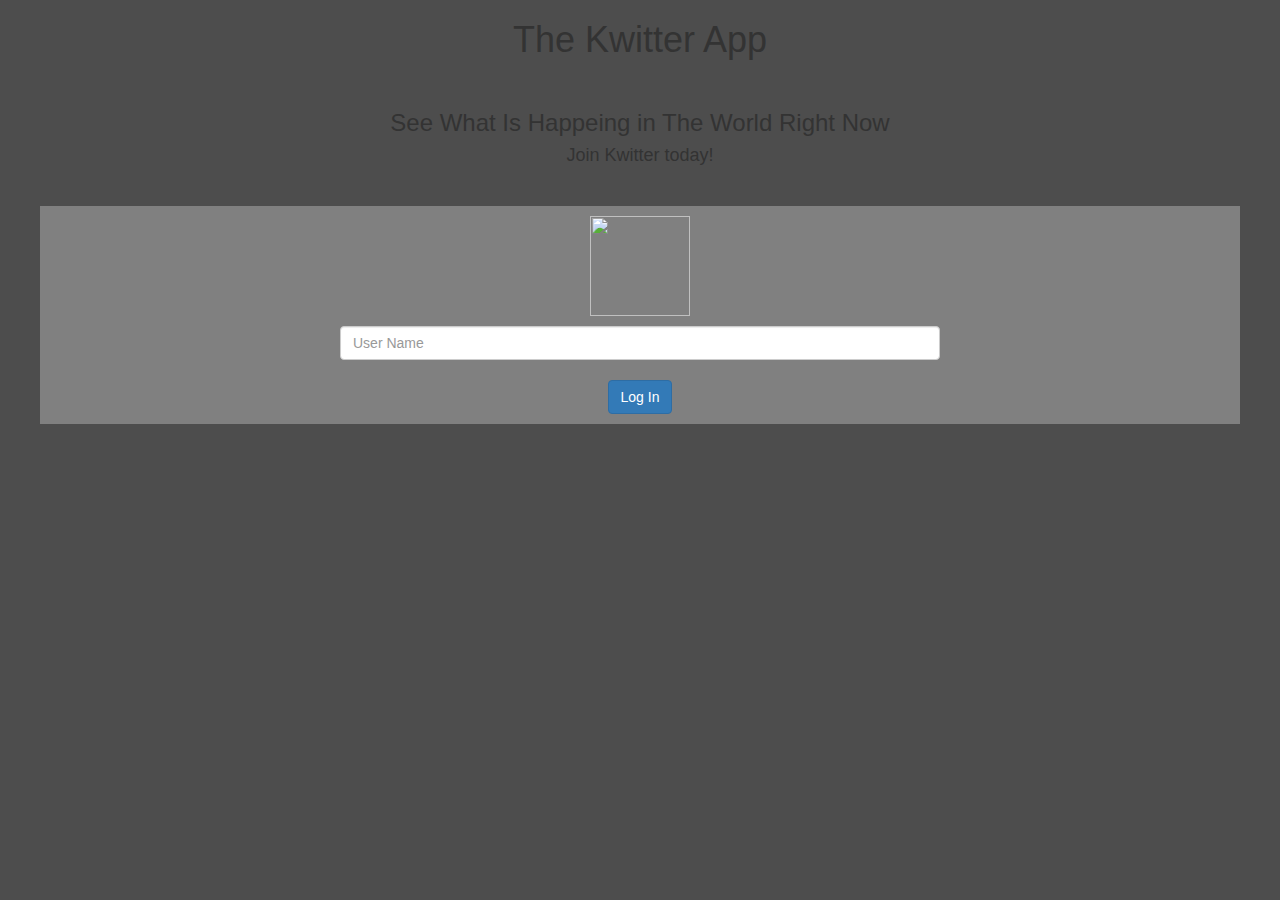
==== index.html @ 867536a3 "Add files via upload" ====
<html>
<head>
    <title>Kwitter</title>
    <link rel="stylesheet" type="text/css" href="Kwitter.css">
    <script src="Kwitter.js"></script>

    <meta name="viewport" content="width=device-width, initial-scale=1">
<link rel="stylesheet" href="https://maxcdn.bootstrapcdn.com/bootstrap/3.4.0/css/bootstrap.min.css">
<script src="https://ajax.googleapis.com/ajax/libs/jquery/3.4.1/jquery.min.js"></script>
<script src="https://maxcdn.bootstrapcdn.com/bootstrap/3.4.0/js/bootstrap.min.js"></script>

</head>

<body>
    <center>
    <h1>The Kwitter App</h1>
    <br>
    <h3>See What Is Happeing in The World Right Now</h3>
    <h4>Join Kwitter today!</h4>

 <div id="d1">
    <span>
        <img src="https://www.pngitem.com/pimgs/m/204-2040928_logo-twitter-circle-grey-current-twitter-logo-png.png"
        height="100" width="100">
        <input type="text" id="user_name" class="form-control" placeholder="User Name" style = "width: 50%">
        <br>
        <button id="login_button" class="btn btn-primary" onclick="addUser()">Log In</button>
    </span>

    </center>
 </div>
</body>

</html>
---- Kwitter.css ----
body 
{
    background-image: linear-gradient(to right top, #4d4d4d, #4d4d4d, #4d4d4d, #4d4d4d, #4d4d4d);
}

#d1 
{
    margin-top: 40px;
    margin-bottom: 40px;
    margin-left: 40px;
    margin-right: 40px;
    background-color: rgb(128, 128, 128);
    border-color: rgb(0, 0, 0);
    border-width: 3px;
}

img 
{
    margin-top: 10;
    margin-bottom: 10;
}

#login_button 
{
     margin-bottom: 10;
}
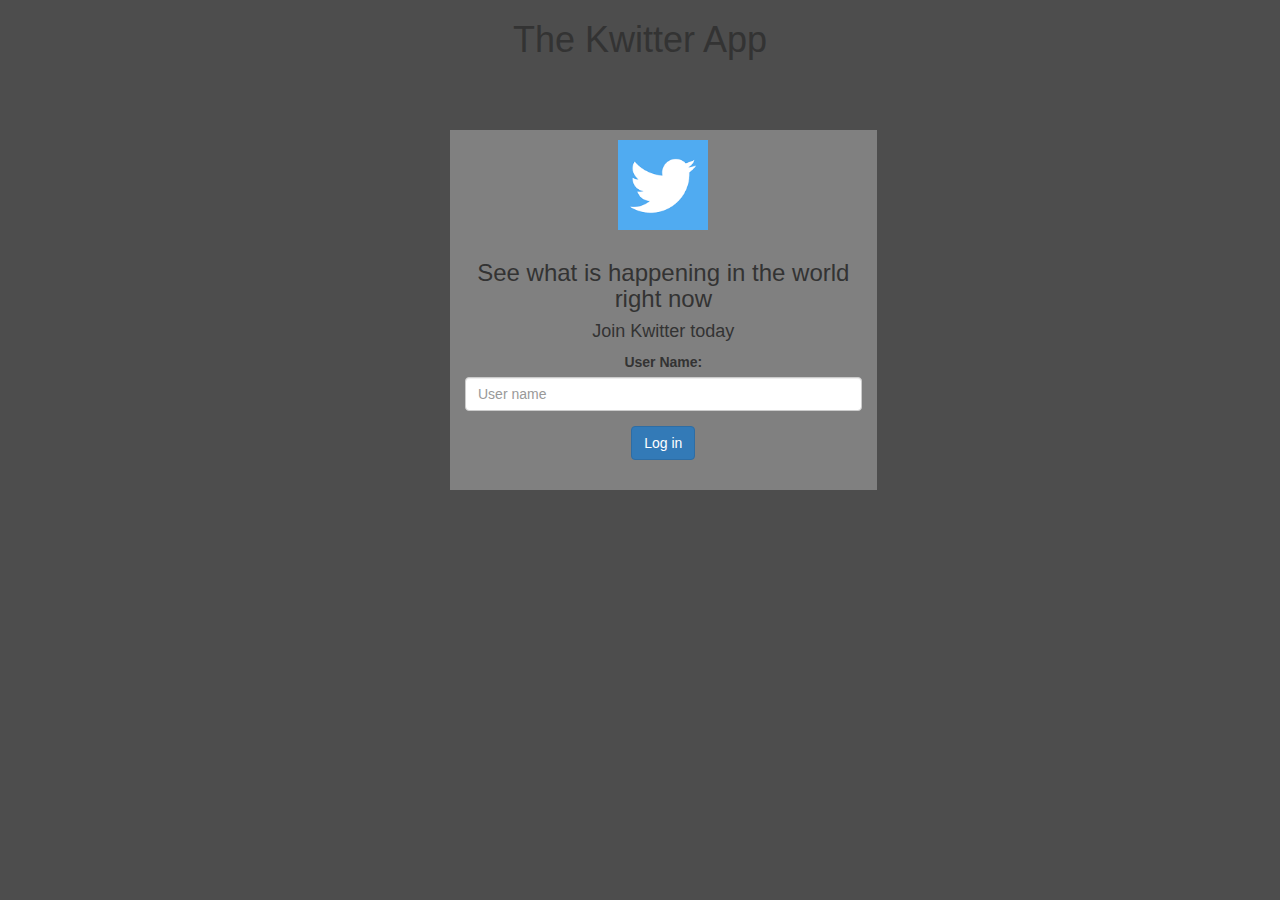
==== commit f3406f68: "Add files via upload" ====
--- a/index.html
+++ b/index.html
@@ -15,20 +15,34 @@
     <center>
     <h1>The Kwitter App</h1>
     <br>
-    <h3>See What Is Happeing in The World Right Now</h3>
-    <h4>Join Kwitter today!</h4>
-
- <div id="d1">
-    <span>
-        <img src="https://www.pngitem.com/pimgs/m/204-2040928_logo-twitter-circle-grey-current-twitter-logo-png.png"
-        height="100" width="100">
-        <input type="text" id="user_name" class="form-control" placeholder="User Name" style = "width: 50%">
-        <br>
-        <button id="login_button" class="btn btn-primary" onclick="addUser()">Log In</button>
-    </span>
+    <div class="col-lg-4 col-md-6 col-sm-6 col-xs-11 login_div" id="d1">
+            <img src="[data-uri]
+            [base64]
+            [base64]
+            [base64]
+            [base64]
+            [base64]
+            [base64]
+            [base64]
+            [base64]
+            [base64]
+            [base64]
+            [base64]
+            [base64]
+            [base64]
+            [base64]" width="90">
+            <h3 >See what is happening in the world right now</h3>
+            <h4 >Join Kwitter today</h4>
+            <div class="form-group">
+              <label >User Name:</label>
+              <input type="text" id="user_name" class="form-control" placeholder="User name">
+    
+            </div>
+            <button id="login_button" class="btn btn-primary" onclick="addUser();">Log in</button>
+            <br><br>
+        </div>
 
     </center>
- </div>
 </body>
 
 </html>--- a/Kwitter.css
+++ b/Kwitter.css
@@ -7,11 +7,12 @@
 {
     margin-top: 40px;
     margin-bottom: 40px;
-    margin-left: 40px;
+    margin-left: 450px;
     margin-right: 40px;
     background-color: rgb(128, 128, 128);
     border-color: rgb(0, 0, 0);
-    border-width: 3px;
+    border-width: 5px;
+    text-align: center;
 }
 
 img 
